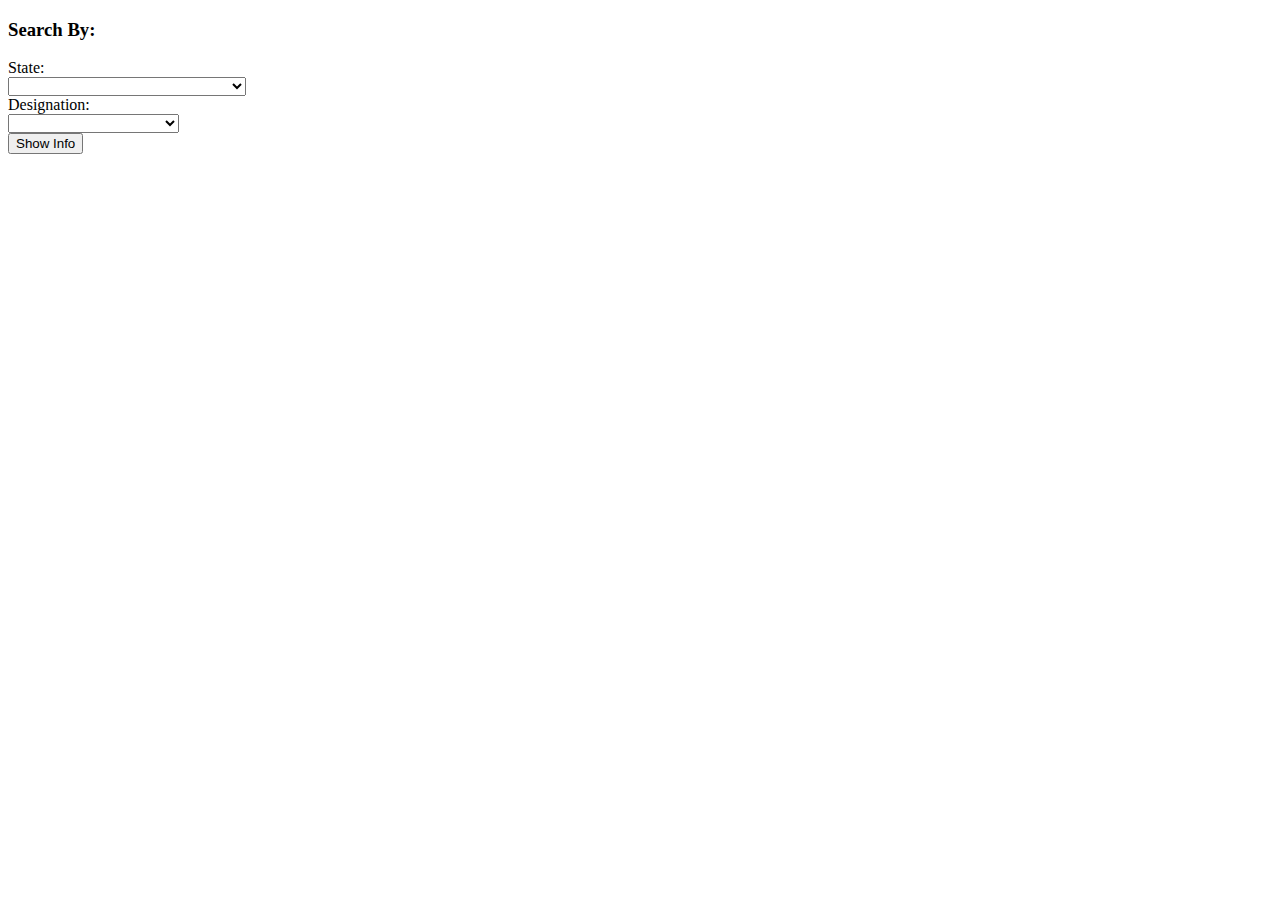
==== index.html @ 6b59732f "Completed filter by designation" ====
<!DOCTYPE html>
<html>
    <body>
        <h3>Search By:</h3>
        <form>
            State:
            <br>
            <select id="state">
                <option value=""></option>
                <option value="AL">Alabama</option>
                <option value="AK">Alaska</option>
                <option value="AZ">Arizona</option>
                <option value="AR">Arkansas</option>
                <option value="CA">California</option>
                <option value="CO">Colorado</option>
                <option value="CT">Connecticut</option>
                <option value="DE">Delaware</option>
                <option value="DC">District Of Columbia</option>
                <option value="FL">Florida</option>
                <option value="GA">Georgia</option>
                <option value="HI">Hawaii</option>
                <option value="ID">Idaho</option>
                <option value="IL">Illinois</option>
                <option value="IN">Indiana</option>
                <option value="IA">Iowa</option>
                <option value="KS">Kansas</option>
                <option value="KY">Kentucky</option>
                <option value="LA">Louisiana</option>
                <option value="ME">Maine</option>
                <option value="MD">Maryland</option>
                <option value="MA">Massachusetts</option>
                <option value="MI">Michigan</option>
                <option value="MN">Minnesota</option>
                <option value="MS">Mississippi</option>
                <option value="MO">Missouri</option>
                <option value="MT">Montana</option>
                <option value="NE">Nebraska</option>
                <option value="NV">Nevada</option>
                <option value="NH">New Hampshire</option>
                <option value="NJ">New Jersey</option>
                <option value="NM">New Mexico</option>
                <option value="NY">New York</option>
                <option value="NC">North Carolina</option>
                <option value="ND">North Dakota</option>
                <option value="OH">Ohio</option>
                <option value="OK">Oklahoma</option>
                <option value="OR">Oregon</option>
                <option value="PA">Pennsylvania</option>
                <option value="RI">Rhode Island</option>
                <option value="SC">South Carolina</option>
                <option value="SD">South Dakota</option>
                <option value="TN">Tennessee</option>
                <option value="TX">Texas</option>
                <option value="UT">Utah</option>
                <option value="VT">Vermont</option>
                <option value="VA">Virginia</option>
                <option value="WA">Washington</option>
                <option value="WV">West Virginia</option>
                <option value="WI">Wisconsin</option>
                <option value="WY">Wyoming</option>
                <option value="AS">American Samoa</option>
                <option value="GU">Guam</option>
                <option value="MP">Northern Mariana Islands</option>
                <option value="PR">Puerto Rico</option>
                <option value="UM">United States Minor Outlying Islands</option>
                <option value="VI">Virgin Islands</option>
            </select>
            <br>
            Designation:
            <br>
            <select id=desig>
                <option value=""></option>
                <option value="National Battlefield">National Battlefield</option>
                <option value="National Battlefield Park">National Battlefield Park</option>
                <option value="National Battlefield Site">National Battlefield Site</option>
                <option value="National Historical Park">National Historical Park</option>
                <option value="National Historic Site">National Historic Site</option>
                <option value="International Historic Site">International Historic Site</option>
                <option value="National Lakeshore">National Lakeshore</option>
                <option value="National Memorial">National Memorial</option>
                <option value="National Military Park">National Military Park</option>
                <option value="National Monument">National Monument</option>
                <option value="National Park">National Park</option>
                <option value="National Parkway">National Parkway</option>
                <option value="Preserve">National Preserve</option>
                <option value="National Reserve">National Reserve</option>
                <option value="National Recreation Area">National Recreation Area</option>
                <option value="River">National River</option>
                <option value="Trail">National Trail</option>
                <option value="National Seashore">National Seashore</option>
                <option value="other">Other</option>
            </select>
        </form>
        <button onclick="processFields()">Show Info</button>
        <div id="info">
            <p></p>
        </div>
        <button id="back" style="display:none" onclick="previousPage()">Previous</button>
        <div id="pgCounter">
            <p></p>
        </div>
        <button id="forward" style="display:none" onclick="nextPage()">Next</button>
    </body>
    <script src="main.js"></script>
</html>
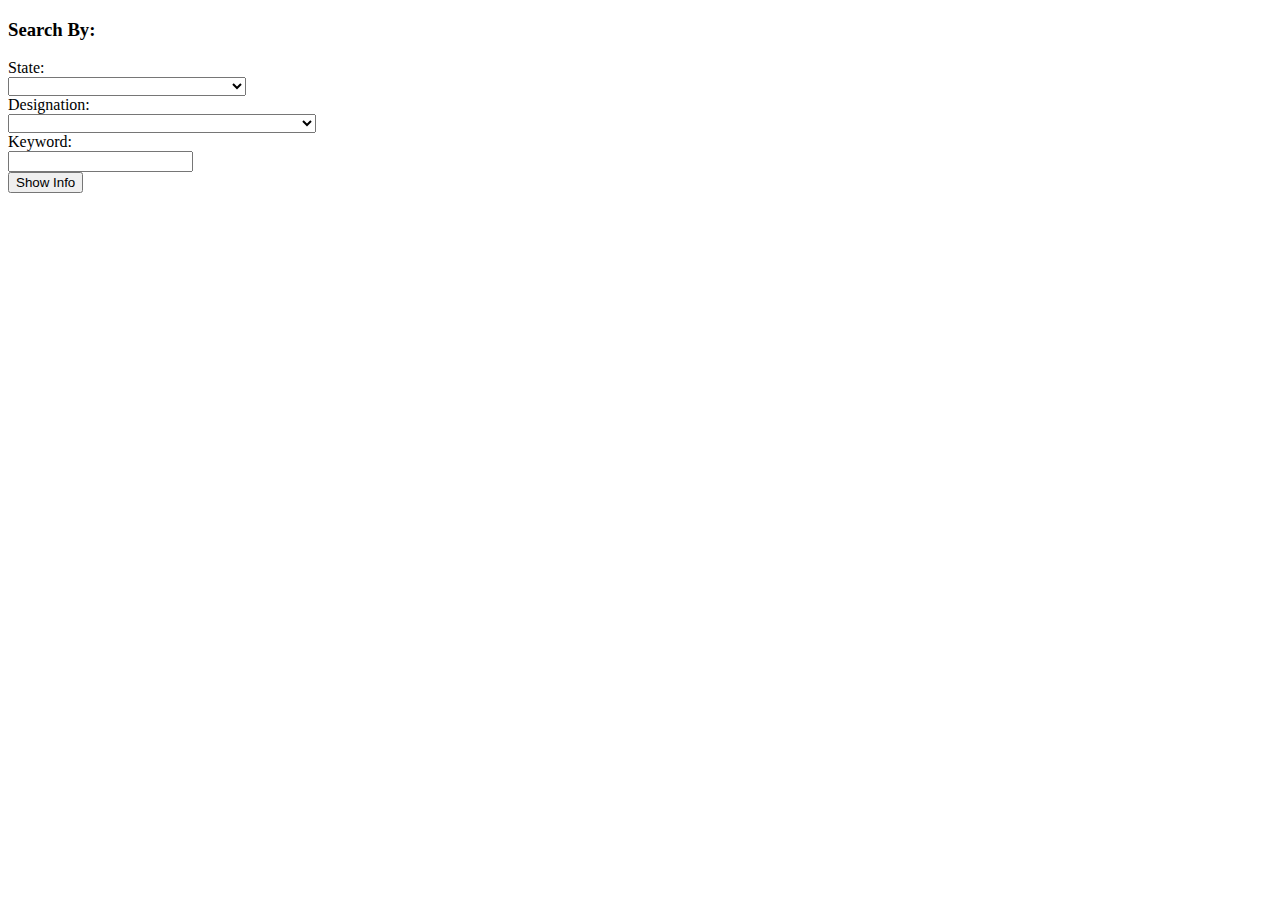
==== commit 3cae7046: "All searches working." ====
--- a/index.html
+++ b/index.html
@@ -1,12 +1,12 @@
 <!DOCTYPE html>
 <html>
-    <body>
+    <body> 
         <h3>Search By:</h3>
         <form>
             State:
             <br>
             <select id="state">
-                <option value=""></option>
+                <option value="all"></option>
                 <option value="AL">Alabama</option>
                 <option value="AK">Alaska</option>
                 <option value="AZ">Arizona</option>
@@ -69,27 +69,67 @@
             Designation:
             <br>
             <select id=desig>
-                <option value=""></option>
+                <option value="all"></option>
+                <option value="Affiliated Area">Affiliated Area</option>
+                <option value="Cultural Heritage Corridor">Cultural Heritage Corridor</option>
+                <option value="Ecological &amp; Historic Preserve">Ecological &amp; Historic Preserve</option>
+                <option value="Heritage Area">Heritage Area</option>
+                <option value="International Historic Site">International Historic Site</option>
+                <option value="International Park">International Park</option>
+                <option value="Memorial">Memorial</option>
+                <option value="Memorial Parkway">Memorial Parkway</option>
                 <option value="National Battlefield">National Battlefield</option>
                 <option value="National Battlefield Park">National Battlefield Park</option>
                 <option value="National Battlefield Site">National Battlefield Site</option>
+                <option value="National Geologic Trail">National Geologic Trail</option>
+                <option value="National Heritage Area">National Heritage Area</option>
+                <option value="National Heritage Corridor">National Heritage Corridor</option>
+                <option value="National Heritage Partnership">National Heritage Partnership</option>
+                <option value="National Historic Area">National Historic Area</option>
+                <option value="National Historic District">National Historic District</option>
+                <option value="National Historic Site">National Historic Site</option>
+                <option value="National Historic Trail">National Historic Trail</option>
                 <option value="National Historical Park">National Historical Park</option>
-                <option value="National Historic Site">National Historic Site</option>
-                <option value="International Historic Site">International Historic Site</option>
+                <option value="National Historical Park and Ecological Preserve">National Historical Park and Ecological Preserve</option>
+                <option value="National Historical Park and Preserve">National Historical Park and Preserve</option>
+                <option value="National Historical Reserve">National Historical Reserve</option>
                 <option value="National Lakeshore">National Lakeshore</option>
                 <option value="National Memorial">National Memorial</option>
                 <option value="National Military Park">National Military Park</option>
                 <option value="National Monument">National Monument</option>
+                <option value="National Monument &amp; Preserve">National Monument &amp; Preserve</option>
+                <option value="National Monument and Historic Shrine">National Monument and Historic Shrine</option>
+                <option value="National Monument of America">National Monument of America</option>
                 <option value="National Park">National Park</option>
-                <option value="National Parkway">National Parkway</option>
-                <option value="Preserve">National Preserve</option>
+                <option value="National Park &amp; Preserve">National Park &amp; Preserve</option>
+                <option value="National Parks">National Parks</option>
+                <option value="National Preserve">National Preserve</option>
+                <option value="National Recreation Area">National Recreation Area</option>
+                <option value="National Recreational River">National Recreational River</option>
                 <option value="National Reserve">National Reserve</option>
-                <option value="National Recreation Area">National Recreation Area</option>
-                <option value="River">National River</option>
-                <option value="Trail">National Trail</option>
+                <option value="National River">National River</option>
+                <option value="National River &amp; Recreation Area">National River &amp; Recreation Area</option>
+                <option value="National River and Recreation Area">National River and Recreation Area</option>
+                <option value="National Scenic River">National Scenic River</option>
+                <option value="National Scenic Riverway">National Scenic Riverway</option>
+                <option value="National Scenic Riverways">National Scenic Riverways</option>
+                <option value="National Scenic Trail">National Scenic Trail</option>
                 <option value="National Seashore">National Seashore</option>
-                <option value="other">Other</option>
+                <option value="National Wild and Scenic River">National Wild and Scenic River</option>
+                <option value="National and State Parks">National and State Parks</option>
+                <option value="Park">Park</option>
+                <option value="Parkway">Parkway</option>
+                <option value="Part of Colonial National Historical Park">Part of Colonial National Historical Park</option>
+                <option value="Part of Statue of Liberty National Monument">Part of Statue of Liberty National Monument</option>
+                <option value="Scenic &amp; Recreational River">Scenic &amp; Recreational River</option>
+                <option value="Wild &amp; Scenic River">Wild &amp; Scenic River</option>
+                <option value="Wild River">Wild River</option>
+                <option value="">Other</option>
             </select>
+            <br>
+            Keyword:
+            <br>
+            <input id="keyword">
         </form>
         <button onclick="processFields()">Show Info</button>
         <div id="info">
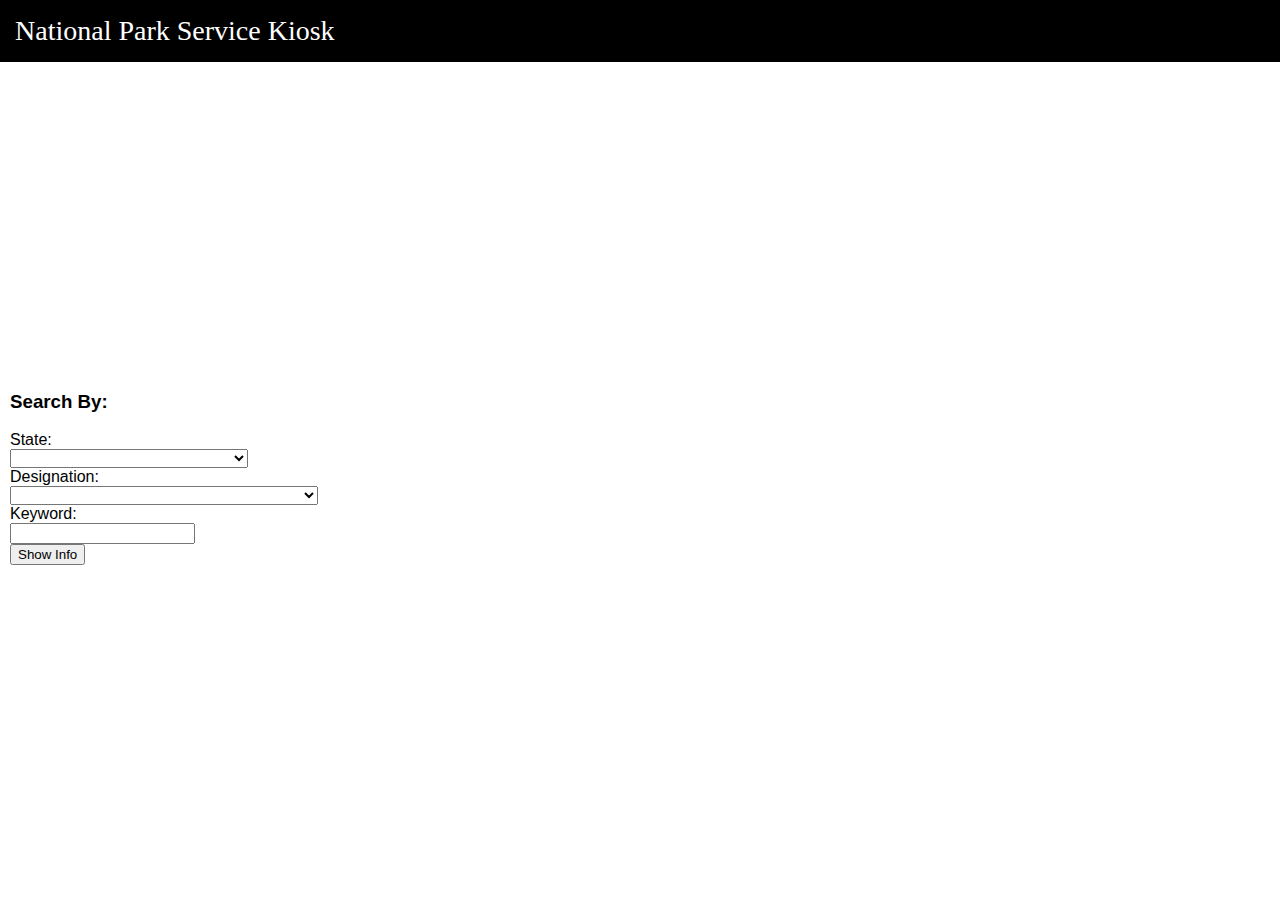
==== commit f84a789e: "park page works" ====
--- a/index.html
+++ b/index.html
@@ -1,145 +1,170 @@
 <!DOCTYPE html>
 <html>
-    <body> 
-        <h3>Search By:</h3>
-        <form>
-            State:
-            <br>
-            <select id="state">
-                <option value="all"></option>
-                <option value="AL">Alabama</option>
-                <option value="AK">Alaska</option>
-                <option value="AZ">Arizona</option>
-                <option value="AR">Arkansas</option>
-                <option value="CA">California</option>
-                <option value="CO">Colorado</option>
-                <option value="CT">Connecticut</option>
-                <option value="DE">Delaware</option>
-                <option value="DC">District Of Columbia</option>
-                <option value="FL">Florida</option>
-                <option value="GA">Georgia</option>
-                <option value="HI">Hawaii</option>
-                <option value="ID">Idaho</option>
-                <option value="IL">Illinois</option>
-                <option value="IN">Indiana</option>
-                <option value="IA">Iowa</option>
-                <option value="KS">Kansas</option>
-                <option value="KY">Kentucky</option>
-                <option value="LA">Louisiana</option>
-                <option value="ME">Maine</option>
-                <option value="MD">Maryland</option>
-                <option value="MA">Massachusetts</option>
-                <option value="MI">Michigan</option>
-                <option value="MN">Minnesota</option>
-                <option value="MS">Mississippi</option>
-                <option value="MO">Missouri</option>
-                <option value="MT">Montana</option>
-                <option value="NE">Nebraska</option>
-                <option value="NV">Nevada</option>
-                <option value="NH">New Hampshire</option>
-                <option value="NJ">New Jersey</option>
-                <option value="NM">New Mexico</option>
-                <option value="NY">New York</option>
-                <option value="NC">North Carolina</option>
-                <option value="ND">North Dakota</option>
-                <option value="OH">Ohio</option>
-                <option value="OK">Oklahoma</option>
-                <option value="OR">Oregon</option>
-                <option value="PA">Pennsylvania</option>
-                <option value="RI">Rhode Island</option>
-                <option value="SC">South Carolina</option>
-                <option value="SD">South Dakota</option>
-                <option value="TN">Tennessee</option>
-                <option value="TX">Texas</option>
-                <option value="UT">Utah</option>
-                <option value="VT">Vermont</option>
-                <option value="VA">Virginia</option>
-                <option value="WA">Washington</option>
-                <option value="WV">West Virginia</option>
-                <option value="WI">Wisconsin</option>
-                <option value="WY">Wyoming</option>
-                <option value="AS">American Samoa</option>
-                <option value="GU">Guam</option>
-                <option value="MP">Northern Mariana Islands</option>
-                <option value="PR">Puerto Rico</option>
-                <option value="UM">United States Minor Outlying Islands</option>
-                <option value="VI">Virgin Islands</option>
-            </select>
-            <br>
-            Designation:
-            <br>
-            <select id=desig>
-                <option value="all"></option>
-                <option value="Affiliated Area">Affiliated Area</option>
-                <option value="Cultural Heritage Corridor">Cultural Heritage Corridor</option>
-                <option value="Ecological &amp; Historic Preserve">Ecological &amp; Historic Preserve</option>
-                <option value="Heritage Area">Heritage Area</option>
-                <option value="International Historic Site">International Historic Site</option>
-                <option value="International Park">International Park</option>
-                <option value="Memorial">Memorial</option>
-                <option value="Memorial Parkway">Memorial Parkway</option>
-                <option value="National Battlefield">National Battlefield</option>
-                <option value="National Battlefield Park">National Battlefield Park</option>
-                <option value="National Battlefield Site">National Battlefield Site</option>
-                <option value="National Geologic Trail">National Geologic Trail</option>
-                <option value="National Heritage Area">National Heritage Area</option>
-                <option value="National Heritage Corridor">National Heritage Corridor</option>
-                <option value="National Heritage Partnership">National Heritage Partnership</option>
-                <option value="National Historic Area">National Historic Area</option>
-                <option value="National Historic District">National Historic District</option>
-                <option value="National Historic Site">National Historic Site</option>
-                <option value="National Historic Trail">National Historic Trail</option>
-                <option value="National Historical Park">National Historical Park</option>
-                <option value="National Historical Park and Ecological Preserve">National Historical Park and Ecological Preserve</option>
-                <option value="National Historical Park and Preserve">National Historical Park and Preserve</option>
-                <option value="National Historical Reserve">National Historical Reserve</option>
-                <option value="National Lakeshore">National Lakeshore</option>
-                <option value="National Memorial">National Memorial</option>
-                <option value="National Military Park">National Military Park</option>
-                <option value="National Monument">National Monument</option>
-                <option value="National Monument &amp; Preserve">National Monument &amp; Preserve</option>
-                <option value="National Monument and Historic Shrine">National Monument and Historic Shrine</option>
-                <option value="National Monument of America">National Monument of America</option>
-                <option value="National Park">National Park</option>
-                <option value="National Park &amp; Preserve">National Park &amp; Preserve</option>
-                <option value="National Parks">National Parks</option>
-                <option value="National Preserve">National Preserve</option>
-                <option value="National Recreation Area">National Recreation Area</option>
-                <option value="National Recreational River">National Recreational River</option>
-                <option value="National Reserve">National Reserve</option>
-                <option value="National River">National River</option>
-                <option value="National River &amp; Recreation Area">National River &amp; Recreation Area</option>
-                <option value="National River and Recreation Area">National River and Recreation Area</option>
-                <option value="National Scenic River">National Scenic River</option>
-                <option value="National Scenic Riverway">National Scenic Riverway</option>
-                <option value="National Scenic Riverways">National Scenic Riverways</option>
-                <option value="National Scenic Trail">National Scenic Trail</option>
-                <option value="National Seashore">National Seashore</option>
-                <option value="National Wild and Scenic River">National Wild and Scenic River</option>
-                <option value="National and State Parks">National and State Parks</option>
-                <option value="Park">Park</option>
-                <option value="Parkway">Parkway</option>
-                <option value="Part of Colonial National Historical Park">Part of Colonial National Historical Park</option>
-                <option value="Part of Statue of Liberty National Monument">Part of Statue of Liberty National Monument</option>
-                <option value="Scenic &amp; Recreational River">Scenic &amp; Recreational River</option>
-                <option value="Wild &amp; Scenic River">Wild &amp; Scenic River</option>
-                <option value="Wild River">Wild River</option>
-                <option value="">Other</option>
-            </select>
-            <br>
-            Keyword:
-            <br>
-            <input id="keyword">
-        </form>
-        <button onclick="processFields()">Show Info</button>
+    <head>
+        <title>NPS Kiosk</title>
+        <link rel="stylesheet" type="text/css" href="stylesheet.css">
+        <link href="https://fonts.googleapis.com/css?family=Kanit&display=swap" rel="stylesheet">
+        <script src="main.js"></script>
+        <!--This is a model div to be copied-->
+        <div class="park_node" id="model_node" style="display:none" value="" onclick="getPark(this)">
+            <div class="park_name">
+                <h3></h3>
+            </div>
+            <div class="park_states">
+                <h6></h6>
+            </div>
+            <div class="park_desc">
+                <p></p>
+            </div>
+            <div name="park_code" style="display:none"></div>
+        </div>
+    </head>
+    <div class="header"><a href="index.html" class="header-text">National Park Service Kiosk</a></div>
+    <body>
+        <div class="bannerImage"></div>
+        <div id="search" class="element">
+            <h3>Search By:</h3>
+            <form>
+                State:
+                <br>
+                <select id="state">
+                    <option value="all"></option>
+                    <option value="AL">Alabama</option>
+                    <option value="AK">Alaska</option>
+                    <option value="AZ">Arizona</option>
+                    <option value="AR">Arkansas</option>
+                    <option value="CA">California</option>
+                    <option value="CO">Colorado</option>
+                    <option value="CT">Connecticut</option>
+                    <option value="DE">Delaware</option>
+                    <option value="DC">District Of Columbia</option>
+                    <option value="FL">Florida</option>
+                    <option value="GA">Georgia</option>
+                    <option value="HI">Hawaii</option>
+                    <option value="ID">Idaho</option>
+                    <option value="IL">Illinois</option>
+                    <option value="IN">Indiana</option>
+                    <option value="IA">Iowa</option>
+                    <option value="KS">Kansas</option>
+                    <option value="KY">Kentucky</option>
+                    <option value="LA">Louisiana</option>
+                    <option value="ME">Maine</option>
+                    <option value="MD">Maryland</option>
+                    <option value="MA">Massachusetts</option>
+                    <option value="MI">Michigan</option>
+                    <option value="MN">Minnesota</option>
+                    <option value="MS">Mississippi</option>
+                    <option value="MO">Missouri</option>
+                    <option value="MT">Montana</option>
+                    <option value="NE">Nebraska</option>
+                    <option value="NV">Nevada</option>
+                    <option value="NH">New Hampshire</option>
+                    <option value="NJ">New Jersey</option>
+                    <option value="NM">New Mexico</option>
+                    <option value="NY">New York</option>
+                    <option value="NC">North Carolina</option>
+                    <option value="ND">North Dakota</option>
+                    <option value="OH">Ohio</option>
+                    <option value="OK">Oklahoma</option>
+                    <option value="OR">Oregon</option>
+                    <option value="PA">Pennsylvania</option>
+                    <option value="RI">Rhode Island</option>
+                    <option value="SC">South Carolina</option>
+                    <option value="SD">South Dakota</option>
+                    <option value="TN">Tennessee</option>
+                    <option value="TX">Texas</option>
+                    <option value="UT">Utah</option>
+                    <option value="VT">Vermont</option>
+                    <option value="VA">Virginia</option>
+                    <option value="WA">Washington</option>
+                    <option value="WV">West Virginia</option>
+                    <option value="WI">Wisconsin</option>
+                    <option value="WY">Wyoming</option>
+                    <option value="AS">American Samoa</option>
+                    <option value="GU">Guam</option>
+                    <option value="MP">Northern Mariana Islands</option>
+                    <option value="PR">Puerto Rico</option>
+                    <option value="UM">United States Minor Outlying Islands</option>
+                    <option value="VI">Virgin Islands</option>
+                </select>
+                <br>
+                Designation:
+                <br>
+                <select id=desig>
+                    <option value="all"></option>
+                    <option value="Affiliated Area">Affiliated Area</option>
+                    <option value="Cultural Heritage Corridor">Cultural Heritage Corridor</option>
+                    <option value="Ecological &amp; Historic Preserve">Ecological &amp; Historic Preserve</option>
+                    <option value="Heritage Area">Heritage Area</option>
+                    <option value="International Historic Site">International Historic Site</option>
+                    <option value="International Park">International Park</option>
+                    <option value="Memorial">Memorial</option>
+                    <option value="Memorial Parkway">Memorial Parkway</option>
+                    <option value="National Battlefield">National Battlefield</option>
+                    <option value="National Battlefield Park">National Battlefield Park</option>
+                    <option value="National Battlefield Site">National Battlefield Site</option>
+                    <option value="National Geologic Trail">National Geologic Trail</option>
+                    <option value="National Heritage Area">National Heritage Area</option>
+                    <option value="National Heritage Corridor">National Heritage Corridor</option>
+                    <option value="National Heritage Partnership">National Heritage Partnership</option>
+                    <option value="National Historic Area">National Historic Area</option>
+                    <option value="National Historic District">National Historic District</option>
+                    <option value="National Historic Site">National Historic Site</option>
+                    <option value="National Historic Trail">National Historic Trail</option>
+                    <option value="National Historical Park">National Historical Park</option>
+                    <option value="National Historical Park and Ecological Preserve">National Historical Park and Ecological Preserve</option>
+                    <option value="National Historical Park and Preserve">National Historical Park and Preserve</option>
+                    <option value="National Historical Reserve">National Historical Reserve</option>
+                    <option value="National Lakeshore">National Lakeshore</option>
+                    <option value="National Memorial">National Memorial</option>
+                    <option value="National Military Park">National Military Park</option>
+                    <option value="National Monument">National Monument</option>
+                    <option value="National Monument &amp; Preserve">National Monument &amp; Preserve</option>
+                    <option value="National Monument and Historic Shrine">National Monument and Historic Shrine</option>
+                    <option value="National Monument of America">National Monument of America</option>
+                    <option value="National Park">National Park</option>
+                    <option value="National Park &amp; Preserve">National Park &amp; Preserve</option>
+                    <option value="National Parks">National Parks</option>
+                    <option value="National Preserve">National Preserve</option>
+                    <option value="National Recreation Area">National Recreation Area</option>
+                    <option value="National Recreational River">National Recreational River</option>
+                    <option value="National Reserve">National Reserve</option>
+                    <option value="National River">National River</option>
+                    <option value="National River &amp; Recreation Area">National River &amp; Recreation Area</option>
+                    <option value="National River and Recreation Area">National River and Recreation Area</option>
+                    <option value="National Scenic River">National Scenic River</option>
+                    <option value="National Scenic Riverway">National Scenic Riverway</option>
+                    <option value="National Scenic Riverways">National Scenic Riverways</option>
+                    <option value="National Scenic Trail">National Scenic Trail</option>
+                    <option value="National Seashore">National Seashore</option>
+                    <option value="National Wild and Scenic River">National Wild and Scenic River</option>
+                    <option value="National and State Parks">National and State Parks</option>
+                    <option value="Park">Park</option>
+                    <option value="Parkway">Parkway</option>
+                    <option value="Part of Colonial National Historical Park">Part of Colonial National Historical Park</option>
+                    <option value="Part of Statue of Liberty National Monument">Part of Statue of Liberty National Monument</option>
+                    <option value="Scenic &amp; Recreational River">Scenic &amp; Recreational River</option>
+                    <option value="Wild &amp; Scenic River">Wild &amp; Scenic River</option>
+                    <option value="Wild River">Wild River</option>
+                    <option value="">Other</option>
+                </select>
+                <br>
+                Keyword:
+                <br>
+                <input id="keyword">
+            </form>
+            <button onclick="processFields()">Show Info</button>
+        </div>
         <div id="info">
-            <p></p>
+            <div class="park_list">
+                
+            </div>
         </div>
         <button id="back" style="display:none" onclick="previousPage()">Previous</button>
         <div id="pgCounter">
             <p></p>
         </div>
         <button id="forward" style="display:none" onclick="nextPage()">Next</button>
+        </div>
     </body>
-    <script src="main.js"></script>
 </html>--- a/stylesheet.css
+++ b/stylesheet.css
@@ -0,0 +1,177 @@
+  .bannerImage {
+  background-image: url("yosemite.jpg");
+  min-height: 300px;
+  background-attachment: fixed;
+  background-position: center;
+  background-repeat: no-repeat;
+  background-size: cover;
+  width: 100%;
+  margin: 0%;
+}
+
+body {
+    margin: 0%;
+    font-family: 'Segoe UI', sans-serif;
+}
+
+p {
+    margin: 0%;
+    margin-bottom: 15px;
+}
+
+h2 {
+    padding: 15px;
+    font-family: 'Trebuchet MS';
+}
+
+h6 {
+    margin: 0%;
+    font-family: 'Trebuchet MS';
+    font-size: 18px;
+}
+
+.element {
+    padding: 10px;
+    background-color: white;
+}
+
+.header {
+    background-color: black;
+    padding: 15px;
+}
+
+.header-text {
+    font-family: 'Trebuchet MS';
+    font-size: 28px;
+    color:white;
+}
+
+a {
+    text-decoration: none;
+}
+
+a:hover {
+    color: none;
+}
+
+.park_list {
+    padding: 10px;
+
+}
+
+.park_node {
+    padding: 2px;
+    border-bottom-style: solid;
+     
+}
+
+.park_name {
+
+}
+
+.park_states {
+
+}
+
+.park_desc {
+
+}
+
+/* Position the image container (needed to position the left and right arrows) */
+#row1 {
+    display: flex;
+    flex-direction: row;
+    padding-right: 15px;
+    padding-left: 15px;
+}
+#parkIntro {
+    display: flex;
+    flex-direction: column;
+    padding-right: 5px;
+}
+
+#parkImages {
+    display: flex;
+    flex-direction: column;
+    position: relative;
+    max-width: 50%;
+    padding-left: 5px;
+}
+
+img {
+    max-width: 100%;
+    height: auto;
+  }
+
+/* Add a pointer when hovering over the thumbnail images */
+.cursor {
+cursor: pointer;
+}
+
+/* Next & previous buttons */
+.prev,
+.next {
+cursor: pointer;
+position: absolute;
+top: 40%;
+width: auto;
+padding: 16px;
+margin-top: -50px;
+color: white;
+font-weight: bold;
+font-size: 20px;
+border-radius: 0 3px 3px 0;
+user-select: none;
+-webkit-user-select: none;
+}
+
+/* Position the "next button" to the right */
+.next {
+right: 0;
+border-radius: 3px 0 0 3px;
+}
+
+/* On hover, add a black background color with a little bit see-through */
+.prev:hover,
+.next:hover {
+background-color: rgba(0, 0, 0, 0.8);
+}
+
+/* Number text (1/3 etc) */
+.numbertext {
+color: #f2f2f2;
+font-size: 12px;
+padding: 8px 12px;
+position: absolute;
+top: 0;
+}
+
+/* Container for image text */
+.caption-container {
+text-align: center;
+background-color: #222;
+padding: 2px 16px;
+color: white;
+}
+
+.row:after {
+content: "";
+display: table;
+clear: both;
+}
+
+/* Six columns side by side */
+.column {
+float: left;
+width: 16.66%;
+}
+
+/* Add a transparency effect for thumnbail images */
+.demo {
+opacity: 0.6;
+}
+
+.active,
+.demo:hover {
+opacity: 1;
+}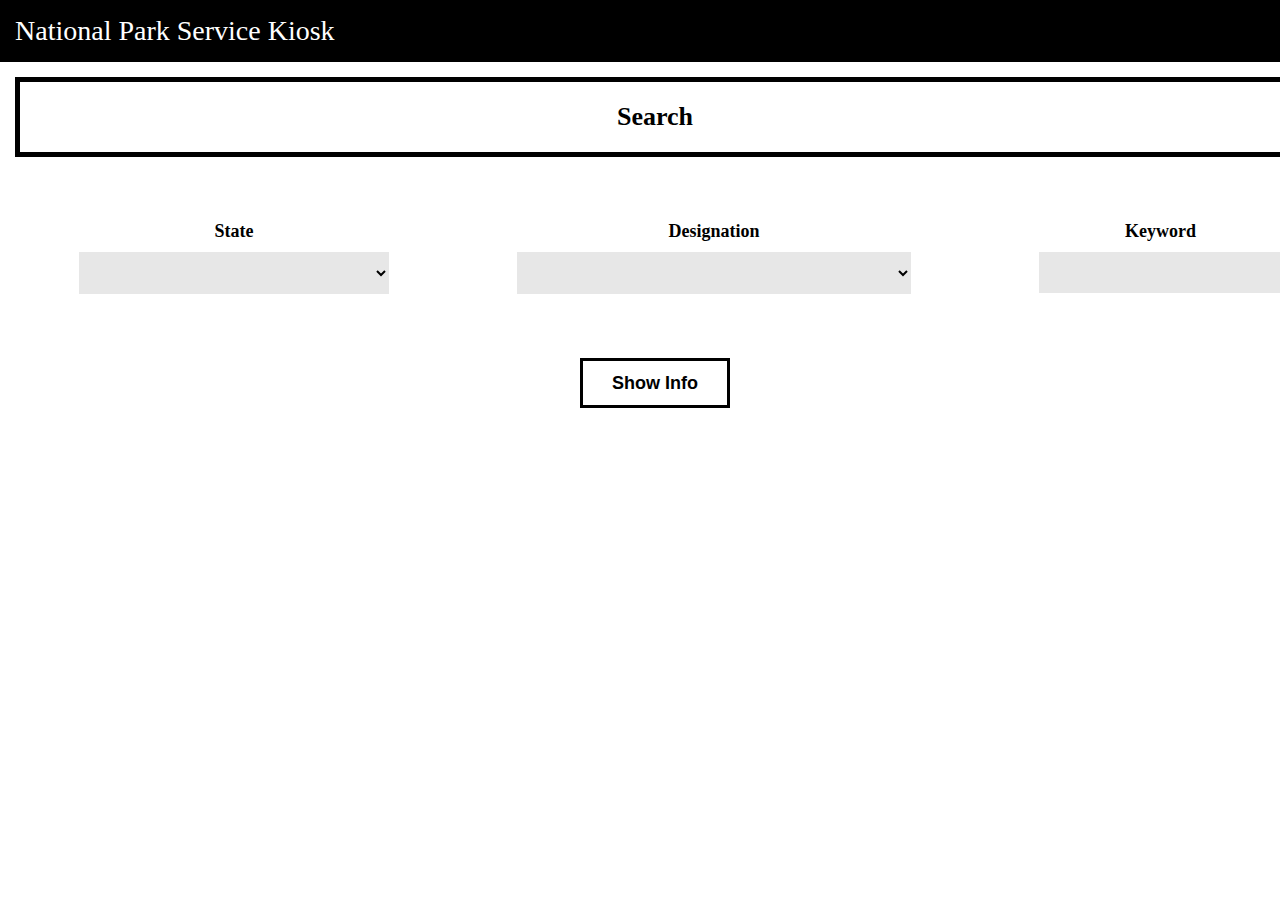
==== commit a86fa426: "made main page prettier" ====
--- a/index.html
+++ b/index.html
@@ -1,12 +1,12 @@
 <!DOCTYPE html>
-<html>
+<html style="overflow-y: scroll">
     <head>
         <title>NPS Kiosk</title>
         <link rel="stylesheet" type="text/css" href="stylesheet.css">
         <link href="https://fonts.googleapis.com/css?family=Kanit&display=swap" rel="stylesheet">
         <script src="main.js"></script>
         <!--This is a model div to be copied-->
-        <div class="park_node" id="model_node" style="display:none" value="" onclick="getPark(this)">
+        <div id="model_node" style="display:none" value="" onclick="getPark(this)">
             <div class="park_name">
                 <h3></h3>
             </div>
@@ -20,13 +20,12 @@
         </div>
     </head>
     <div class="header"><a href="index.html" class="header-text">National Park Service Kiosk</a></div>
-    <body>
-        <div class="bannerImage"></div>
-        <div id="search" class="element">
-            <h3>Search By:</h3>
-            <form>
-                State:
-                <br>
+    
+    <div class="bannerImage">
+        <h3 class="search-header">Search</h3>
+        <div id="search" class="search-row">
+            <div class="search-col">
+                <h6 style="padding-bottom: 10px">State</h6>
                 <select id="state">
                     <option value="all"></option>
                     <option value="AL">Alabama</option>
@@ -87,9 +86,9 @@
                     <option value="UM">United States Minor Outlying Islands</option>
                     <option value="VI">Virgin Islands</option>
                 </select>
-                <br>
-                Designation:
-                <br>
+            </div>
+            <div class="search-col">
+                <h6 style="padding-bottom: 10px">Designation</h6>
                 <select id=desig>
                     <option value="all"></option>
                     <option value="Affiliated Area">Affiliated Area</option>
@@ -148,15 +147,19 @@
                     <option value="Wild River">Wild River</option>
                     <option value="">Other</option>
                 </select>
-                <br>
-                Keyword:
-                <br>
+            </div>
+            <div class="search-col">
+                <h6 style="padding-bottom: 10px">Keyword</h6>
                 <input id="keyword">
-            </form>
-            <button onclick="processFields()">Show Info</button>
+            </div>
         </div>
+        <button class="search-button" onclick="processFields()">Show Info</button>
+    </div>
+    <body>
+        
+        <div class="lds-dual-ring" id="parkspinner" style="display: none"></div>
         <div id="info">
-            <div class="park_list">
+            <div id="park_list">
                 
             </div>
         </div>
--- a/stylesheet.css
+++ b/stylesheet.css
@@ -1,12 +1,13 @@
   .bannerImage {
   background-image: url("yosemite.jpg");
-  min-height: 300px;
+  min-height: 100px;
   background-attachment: fixed;
   background-position: center;
   background-repeat: no-repeat;
   background-size: cover;
   width: 100%;
   margin: 0%;
+  border: 15px, solid, transparent;
 }
 
 body {
@@ -19,8 +20,8 @@
     margin-bottom: 15px;
 }
 
-h2 {
-    padding: 15px;
+#title h2 {
+    padding-left: 15px;
     font-family: 'Trebuchet MS';
 }
 
@@ -30,9 +31,44 @@
     font-size: 18px;
 }
 
-.element {
-    padding: 10px;
+h4 {
+    margin: 0%;
+    font-family: 'Trebuchet MS';
+    font-size: 22px;
+    padding-top: 10px;
+    padding-bottom: 10px;
+}
+
+.article-info button, .news-info button, .people-info button, .places-info button, .lesson-info button {
+    font-family: 'Arial';
+    font-weight: bold;
     background-color: white;
+    border-color: black;
+    border: 3px;
+    border-style: solid;
+    color: black;
+    text-align: center;
+    font-size: 18px;
+    display: inline-block;
+    text-decoration: none;
+    height: 50px;
+    width: 150px;
+    transition: 0.5s;
+}
+.article-info button:hover, .news-info button:hover, .people-info button:hover, .places-info button:hover, .lesson-info button:hover {
+    background-color: black;
+    color: white;
+    border-color: black;
+    transition: 0.5s;
+    cursor: pointer;
+}
+
+button:focus {
+    outline:0;
+}
+
+.article-info button:active {
+    border-style: inset;
 }
 
 .header {
@@ -50,19 +86,30 @@
     text-decoration: none;
 }
 
+.search-header {
+    font-family: "Trebuchet MS";
+    font-size: 26px;
+    margin: 0px;
+    text-align: center;
+    padding: 20px;
+    border: 5px;
+    border-color: black;
+    border-style: solid;
+}
+
 a:hover {
     color: none;
 }
 
-.park_list {
+#park_list {
     padding: 10px;
-
+    
 }
 
 .park_node {
     padding: 2px;
     border-bottom-style: solid;
-     
+    animation: fadeEffect 1s;
 }
 
 .park_name {
@@ -78,7 +125,7 @@
 }
 
 /* Position the image container (needed to position the left and right arrows) */
-#row1 {
+.row {
     display: flex;
     flex-direction: row;
     padding-right: 15px;
@@ -88,6 +135,8 @@
     display: flex;
     flex-direction: column;
     padding-right: 5px;
+    animation: fadeEffect 1s;
+
 }
 
 #parkImages {
@@ -96,82 +145,211 @@
     position: relative;
     max-width: 50%;
     padding-left: 5px;
+    animation: fadeEffect 1s;
+
+}
+/* Search Styling */
+.search-row {
+    display: flex;
+    flex-direction: row;
+}
+
+.search-col {
+    display: flex;
+    flex-direction: column;
+    width: 33.33%;
+    padding: 5%;
+    text-align: center;
+}
+
+select, input {
+    position: relative;
+    padding: 10px;
+    font-family: 'Segoe UI';
+    font-size: 18px;
+    background-color: rgb(231, 231, 231);
+    border: none;
+}
+
+select:focus, input:focus {
+    outline: 0;
+}
+
+.search-button {
+    font-family: 'Arial';
+    font-weight: bold;
+    background: rgba(255, 255, 255, 0.5);
+    border-color: black;
+    border: 3px;
+    border-style: solid;
+    color: black;
+    text-align: center;
+    font-size: 18px;
+    display: block;
+    text-decoration: none;
+    height: 50px;
+    width: 150px;
+    transition: 0.5s;
+    margin-left: auto;
+    margin-right: auto;
+}
+
+.search-button:hover {
+    background: rgba(0, 0, 0, 0.5);
+    color: white;
+    border-color: white;
+    transition: 0.5s;
+    cursor: pointer;
+}
+/* Park Content Styling */
+.article-row, .event-row, .news-row, .people-row, .places-row, .lesson-row {
+    display: flex;
+    flex-direction: row;
+    border-top: 3px;
+    border-bottom: 0px;
+    border-left: 0px;
+    border-right: 0px;
+    border-color: grey;
+    border-style: solid;
+    padding-top: 15px;
+    padding-bottom: 15px;
+}
+
+.article-info, .event-info, .news-info, .people-info, .places-info, .lesson-info {
+    display: flex;
+    flex-direction: column;
+    margin-top: auto;
+    margin-bottom: auto;
+    margin-right: 30px;
+    width: 50%;
+}
+
+.article-image, .event-image, .news-image, .people-image, .places-image, .lesson-standards {
+    display: flex;
+    flex-direction: column;
+    max-width: 50%;
+    float: right;
+}
+
+.article-image img, .event-image img, .news-image img, .people-image img, .places-image img {
+    width:  auto;
+    max-height: 300px;
+    margin: 0%;
+}
+
+.visitorCenter {
+    border-top: 3px;
+    border-bottom: 0px;
+    border-left: 0px;
+    border-right: 0px;
+    border-color: grey;
+    border-style: solid;
+    padding-top: 15px;
+    padding-bottom: 15px;
+}
+
+.campground {
+    border-top: 3px;
+    border-bottom: 0px;
+    border-left: 0px;
+    border-right: 0px;
+    border-color: grey;
+    border-style: solid;
+    padding-top: 15px;
+    padding-bottom: 15px;
+}
+
+.alert {
+    border-top: 3px;
+    border-bottom: 0px;
+    border-left: 0px;
+    border-right: 0px;
+    border-color: grey;
+    border-style: solid;
+    padding-top: 15px;
+    padding-bottom: 15px;
 }
 
 img {
     max-width: 100%;
     height: auto;
-  }
-
-/* Add a pointer when hovering over the thumbnail images */
-.cursor {
-cursor: pointer;
-}
-
-/* Next & previous buttons */
-.prev,
-.next {
-cursor: pointer;
-position: absolute;
-top: 40%;
-width: auto;
-padding: 16px;
-margin-top: -50px;
-color: white;
-font-weight: bold;
-font-size: 20px;
-border-radius: 0 3px 3px 0;
-user-select: none;
--webkit-user-select: none;
-}
-
-/* Position the "next button" to the right */
-.next {
-right: 0;
-border-radius: 3px 0 0 3px;
-}
-
-/* On hover, add a black background color with a little bit see-through */
-.prev:hover,
-.next:hover {
-background-color: rgba(0, 0, 0, 0.8);
-}
-
-/* Number text (1/3 etc) */
-.numbertext {
-color: #f2f2f2;
-font-size: 12px;
-padding: 8px 12px;
-position: absolute;
-top: 0;
-}
-
-/* Container for image text */
-.caption-container {
-text-align: center;
-background-color: #222;
-padding: 2px 16px;
-color: white;
-}
-
-.row:after {
-content: "";
-display: table;
-clear: both;
-}
-
-/* Six columns side by side */
-.column {
-float: left;
-width: 16.66%;
-}
-
-/* Add a transparency effect for thumnbail images */
-.demo {
-opacity: 0.6;
-}
-
-.active,
-.demo:hover {
-opacity: 1;
-}+    margin-bottom: 15px;
+  }
+
+  /* Style the tab */
+.tab {
+    overflow: hidden;
+    background-color: gray;
+    border: 5px;
+    border-style: dashed;
+    border-color: gray;
+}
+
+/* Style the buttons that are used to open the tab content */
+.tab button {
+    background-color: inherit;
+    color: white;
+    font-size: 22px;
+    font-family: 'Trebuchet MS';
+    border: none;
+    outline: none;
+    cursor: pointer;
+    padding: 14px 16px;
+    transition: 0.3s;
+}
+
+/* Change background color of buttons on hover */
+.tab button:hover {
+    background-color: white;
+    color: grey;
+}
+
+/* Create an active/current tablink class */
+.tab button.active {
+    background-color: white;
+    color: grey;
+}
+
+/* Style the tab content */
+.tabcontent {
+    display: none;
+    padding: 6px 12px;
+    border-top: none;
+    animation: fadeEffect 1s; /* Fading effect takes 1 second */
+
+}
+  /* Go from zero to full opacity */
+  @keyframes fadeEffect {
+    from {opacity: 0;}
+    to {opacity: 1;}
+  }
+
+  .lds-dual-ring {
+    display: block;
+    width: 75px;
+    height: 75px;
+    margin-top: 25px;
+    margin-bottom: 25px;
+    margin-right: auto;
+    margin-left: auto;
+  }
+  .lds-dual-ring:after {
+    content: " ";
+    display: block;
+    width: 75px;
+    height: 75px;
+    margin: auto;
+    border-radius: 50%;
+    border: 5px solid #fff;
+    border-color: black transparent black transparent;
+    animation: lds-dual-ring 1.2s linear infinite;
+  }
+  @keyframes lds-dual-ring {
+    0% {
+      transform: rotate(0deg);
+    }
+    100% {
+      transform: rotate(360deg);
+    }
+  }
+  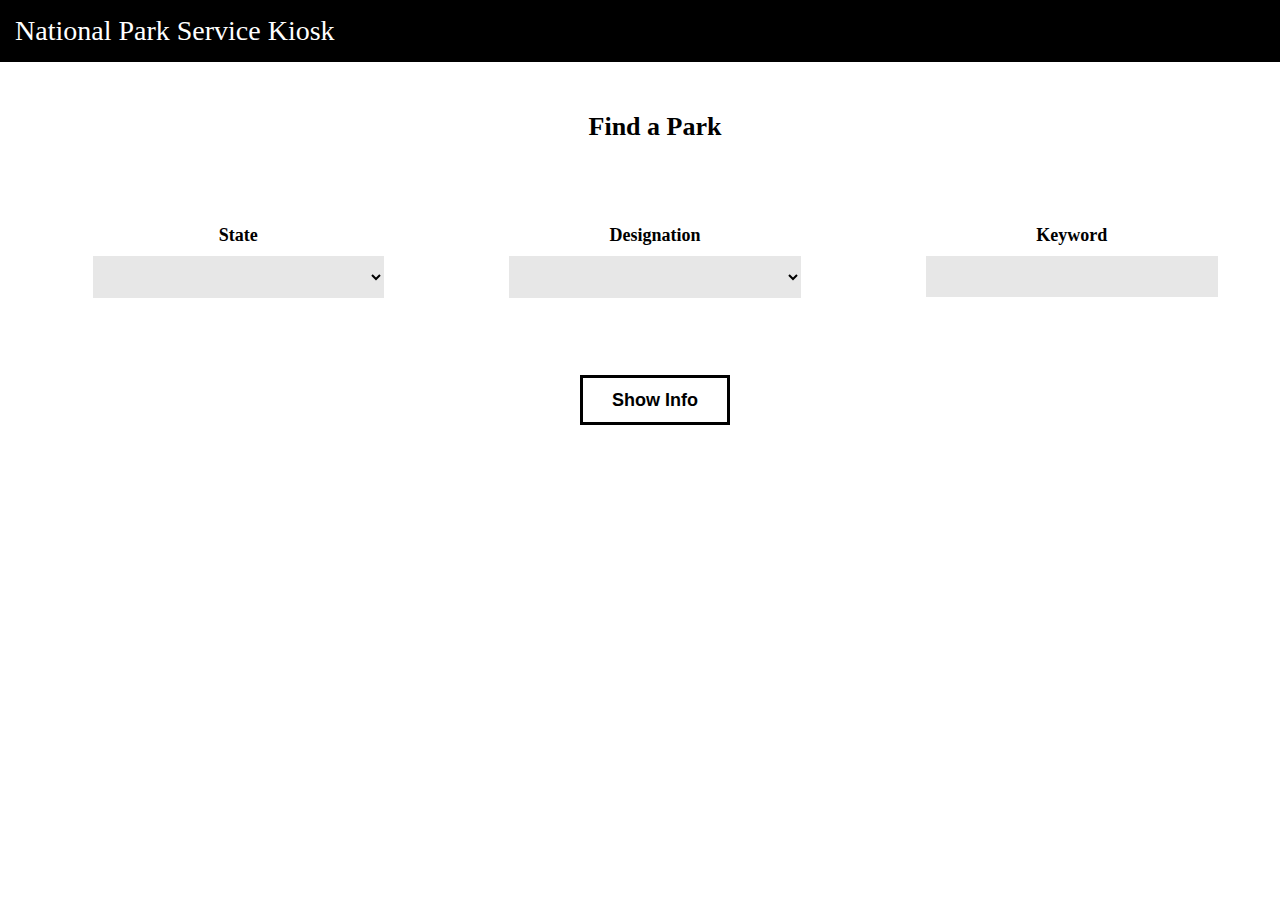
==== commit ea399dc7: "finished" ====
--- a/index.html
+++ b/index.html
@@ -22,138 +22,140 @@
     <div class="header"><a href="index.html" class="header-text">National Park Service Kiosk</a></div>
     
     <div class="bannerImage">
-        <h3 class="search-header">Search</h3>
-        <div id="search" class="search-row">
-            <div class="search-col">
-                <h6 style="padding-bottom: 10px">State</h6>
-                <select id="state">
-                    <option value="all"></option>
-                    <option value="AL">Alabama</option>
-                    <option value="AK">Alaska</option>
-                    <option value="AZ">Arizona</option>
-                    <option value="AR">Arkansas</option>
-                    <option value="CA">California</option>
-                    <option value="CO">Colorado</option>
-                    <option value="CT">Connecticut</option>
-                    <option value="DE">Delaware</option>
-                    <option value="DC">District Of Columbia</option>
-                    <option value="FL">Florida</option>
-                    <option value="GA">Georgia</option>
-                    <option value="HI">Hawaii</option>
-                    <option value="ID">Idaho</option>
-                    <option value="IL">Illinois</option>
-                    <option value="IN">Indiana</option>
-                    <option value="IA">Iowa</option>
-                    <option value="KS">Kansas</option>
-                    <option value="KY">Kentucky</option>
-                    <option value="LA">Louisiana</option>
-                    <option value="ME">Maine</option>
-                    <option value="MD">Maryland</option>
-                    <option value="MA">Massachusetts</option>
-                    <option value="MI">Michigan</option>
-                    <option value="MN">Minnesota</option>
-                    <option value="MS">Mississippi</option>
-                    <option value="MO">Missouri</option>
-                    <option value="MT">Montana</option>
-                    <option value="NE">Nebraska</option>
-                    <option value="NV">Nevada</option>
-                    <option value="NH">New Hampshire</option>
-                    <option value="NJ">New Jersey</option>
-                    <option value="NM">New Mexico</option>
-                    <option value="NY">New York</option>
-                    <option value="NC">North Carolina</option>
-                    <option value="ND">North Dakota</option>
-                    <option value="OH">Ohio</option>
-                    <option value="OK">Oklahoma</option>
-                    <option value="OR">Oregon</option>
-                    <option value="PA">Pennsylvania</option>
-                    <option value="RI">Rhode Island</option>
-                    <option value="SC">South Carolina</option>
-                    <option value="SD">South Dakota</option>
-                    <option value="TN">Tennessee</option>
-                    <option value="TX">Texas</option>
-                    <option value="UT">Utah</option>
-                    <option value="VT">Vermont</option>
-                    <option value="VA">Virginia</option>
-                    <option value="WA">Washington</option>
-                    <option value="WV">West Virginia</option>
-                    <option value="WI">Wisconsin</option>
-                    <option value="WY">Wyoming</option>
-                    <option value="AS">American Samoa</option>
-                    <option value="GU">Guam</option>
-                    <option value="MP">Northern Mariana Islands</option>
-                    <option value="PR">Puerto Rico</option>
-                    <option value="UM">United States Minor Outlying Islands</option>
-                    <option value="VI">Virgin Islands</option>
-                </select>
+        <div class="search-div">
+            <h3 class="search-header">Find a Park</h3>
+            <div id="search" class="search-row">
+                <div class="search-col">
+                    <h6 style="padding-bottom: 10px">State</h6>
+                    <select id="state">
+                        <option value="all"></option>
+                        <option value="AL">Alabama</option>
+                        <option value="AK">Alaska</option>
+                        <option value="AZ">Arizona</option>
+                        <option value="AR">Arkansas</option>
+                        <option value="CA">California</option>
+                        <option value="CO">Colorado</option>
+                        <option value="CT">Connecticut</option>
+                        <option value="DE">Delaware</option>
+                        <option value="DC">District Of Columbia</option>
+                        <option value="FL">Florida</option>
+                        <option value="GA">Georgia</option>
+                        <option value="HI">Hawaii</option>
+                        <option value="ID">Idaho</option>
+                        <option value="IL">Illinois</option>
+                        <option value="IN">Indiana</option>
+                        <option value="IA">Iowa</option>
+                        <option value="KS">Kansas</option>
+                        <option value="KY">Kentucky</option>
+                        <option value="LA">Louisiana</option>
+                        <option value="ME">Maine</option>
+                        <option value="MD">Maryland</option>
+                        <option value="MA">Massachusetts</option>
+                        <option value="MI">Michigan</option>
+                        <option value="MN">Minnesota</option>
+                        <option value="MS">Mississippi</option>
+                        <option value="MO">Missouri</option>
+                        <option value="MT">Montana</option>
+                        <option value="NE">Nebraska</option>
+                        <option value="NV">Nevada</option>
+                        <option value="NH">New Hampshire</option>
+                        <option value="NJ">New Jersey</option>
+                        <option value="NM">New Mexico</option>
+                        <option value="NY">New York</option>
+                        <option value="NC">North Carolina</option>
+                        <option value="ND">North Dakota</option>
+                        <option value="OH">Ohio</option>
+                        <option value="OK">Oklahoma</option>
+                        <option value="OR">Oregon</option>
+                        <option value="PA">Pennsylvania</option>
+                        <option value="RI">Rhode Island</option>
+                        <option value="SC">South Carolina</option>
+                        <option value="SD">South Dakota</option>
+                        <option value="TN">Tennessee</option>
+                        <option value="TX">Texas</option>
+                        <option value="UT">Utah</option>
+                        <option value="VT">Vermont</option>
+                        <option value="VA">Virginia</option>
+                        <option value="WA">Washington</option>
+                        <option value="WV">West Virginia</option>
+                        <option value="WI">Wisconsin</option>
+                        <option value="WY">Wyoming</option>
+                        <option value="AS">American Samoa</option>
+                        <option value="GU">Guam</option>
+                        <option value="MP">Northern Mariana Islands</option>
+                        <option value="PR">Puerto Rico</option>
+                        <option value="UM">United States Minor Outlying Islands</option>
+                        <option value="VI">Virgin Islands</option>
+                    </select>
+                </div>
+                <div class="search-col">
+                    <h6 style="padding-bottom: 10px">Designation</h6>
+                    <select id=desig>
+                        <option value="all"></option>
+                        <option value="Affiliated Area">Affiliated Area</option>
+                        <option value="Cultural Heritage Corridor">Cultural Heritage Corridor</option>
+                        <option value="Ecological &amp; Historic Preserve">Ecological &amp; Historic Preserve</option>
+                        <option value="Heritage Area">Heritage Area</option>
+                        <option value="International Historic Site">International Historic Site</option>
+                        <option value="International Park">International Park</option>
+                        <option value="Memorial">Memorial</option>
+                        <option value="Memorial Parkway">Memorial Parkway</option>
+                        <option value="National Battlefield">National Battlefield</option>
+                        <option value="National Battlefield Park">National Battlefield Park</option>
+                        <option value="National Battlefield Site">National Battlefield Site</option>
+                        <option value="National Geologic Trail">National Geologic Trail</option>
+                        <option value="National Heritage Area">National Heritage Area</option>
+                        <option value="National Heritage Corridor">National Heritage Corridor</option>
+                        <option value="National Heritage Partnership">National Heritage Partnership</option>
+                        <option value="National Historic Area">National Historic Area</option>
+                        <option value="National Historic District">National Historic District</option>
+                        <option value="National Historic Site">National Historic Site</option>
+                        <option value="National Historic Trail">National Historic Trail</option>
+                        <option value="National Historical Park">National Historical Park</option>
+                        <option value="National Historical Park and Ecological Preserve">National Historical Park and Ecological Preserve</option>
+                        <option value="National Historical Park and Preserve">National Historical Park and Preserve</option>
+                        <option value="National Historical Reserve">National Historical Reserve</option>
+                        <option value="National Lakeshore">National Lakeshore</option>
+                        <option value="National Memorial">National Memorial</option>
+                        <option value="National Military Park">National Military Park</option>
+                        <option value="National Monument">National Monument</option>
+                        <option value="National Monument &amp; Preserve">National Monument &amp; Preserve</option>
+                        <option value="National Monument and Historic Shrine">National Monument and Historic Shrine</option>
+                        <option value="National Monument of America">National Monument of America</option>
+                        <option value="National Park">National Park</option>
+                        <option value="National Park &amp; Preserve">National Park &amp; Preserve</option>
+                        <option value="National Parks">National Parks</option>
+                        <option value="National Preserve">National Preserve</option>
+                        <option value="National Recreation Area">National Recreation Area</option>
+                        <option value="National Recreational River">National Recreational River</option>
+                        <option value="National Reserve">National Reserve</option>
+                        <option value="National River">National River</option>
+                        <option value="National River &amp; Recreation Area">National River &amp; Recreation Area</option>
+                        <option value="National River and Recreation Area">National River and Recreation Area</option>
+                        <option value="National Scenic River">National Scenic River</option>
+                        <option value="National Scenic Riverway">National Scenic Riverway</option>
+                        <option value="National Scenic Riverways">National Scenic Riverways</option>
+                        <option value="National Scenic Trail">National Scenic Trail</option>
+                        <option value="National Seashore">National Seashore</option>
+                        <option value="National Wild and Scenic River">National Wild and Scenic River</option>
+                        <option value="National and State Parks">National and State Parks</option>
+                        <option value="Park">Park</option>
+                        <option value="Parkway">Parkway</option>
+                        <option value="Part of Colonial National Historical Park">Part of Colonial National Historical Park</option>
+                        <option value="Part of Statue of Liberty National Monument">Part of Statue of Liberty National Monument</option>
+                        <option value="Scenic &amp; Recreational River">Scenic &amp; Recreational River</option>
+                        <option value="Wild &amp; Scenic River">Wild &amp; Scenic River</option>
+                        <option value="Wild River">Wild River</option>
+                        <option value="">Other</option>
+                    </select>
+                </div>
+                <div class="search-col">
+                    <h6 style="padding-bottom: 10px">Keyword</h6>
+                    <input id="keyword">
+                </div>
             </div>
-            <div class="search-col">
-                <h6 style="padding-bottom: 10px">Designation</h6>
-                <select id=desig>
-                    <option value="all"></option>
-                    <option value="Affiliated Area">Affiliated Area</option>
-                    <option value="Cultural Heritage Corridor">Cultural Heritage Corridor</option>
-                    <option value="Ecological &amp; Historic Preserve">Ecological &amp; Historic Preserve</option>
-                    <option value="Heritage Area">Heritage Area</option>
-                    <option value="International Historic Site">International Historic Site</option>
-                    <option value="International Park">International Park</option>
-                    <option value="Memorial">Memorial</option>
-                    <option value="Memorial Parkway">Memorial Parkway</option>
-                    <option value="National Battlefield">National Battlefield</option>
-                    <option value="National Battlefield Park">National Battlefield Park</option>
-                    <option value="National Battlefield Site">National Battlefield Site</option>
-                    <option value="National Geologic Trail">National Geologic Trail</option>
-                    <option value="National Heritage Area">National Heritage Area</option>
-                    <option value="National Heritage Corridor">National Heritage Corridor</option>
-                    <option value="National Heritage Partnership">National Heritage Partnership</option>
-                    <option value="National Historic Area">National Historic Area</option>
-                    <option value="National Historic District">National Historic District</option>
-                    <option value="National Historic Site">National Historic Site</option>
-                    <option value="National Historic Trail">National Historic Trail</option>
-                    <option value="National Historical Park">National Historical Park</option>
-                    <option value="National Historical Park and Ecological Preserve">National Historical Park and Ecological Preserve</option>
-                    <option value="National Historical Park and Preserve">National Historical Park and Preserve</option>
-                    <option value="National Historical Reserve">National Historical Reserve</option>
-                    <option value="National Lakeshore">National Lakeshore</option>
-                    <option value="National Memorial">National Memorial</option>
-                    <option value="National Military Park">National Military Park</option>
-                    <option value="National Monument">National Monument</option>
-                    <option value="National Monument &amp; Preserve">National Monument &amp; Preserve</option>
-                    <option value="National Monument and Historic Shrine">National Monument and Historic Shrine</option>
-                    <option value="National Monument of America">National Monument of America</option>
-                    <option value="National Park">National Park</option>
-                    <option value="National Park &amp; Preserve">National Park &amp; Preserve</option>
-                    <option value="National Parks">National Parks</option>
-                    <option value="National Preserve">National Preserve</option>
-                    <option value="National Recreation Area">National Recreation Area</option>
-                    <option value="National Recreational River">National Recreational River</option>
-                    <option value="National Reserve">National Reserve</option>
-                    <option value="National River">National River</option>
-                    <option value="National River &amp; Recreation Area">National River &amp; Recreation Area</option>
-                    <option value="National River and Recreation Area">National River and Recreation Area</option>
-                    <option value="National Scenic River">National Scenic River</option>
-                    <option value="National Scenic Riverway">National Scenic Riverway</option>
-                    <option value="National Scenic Riverways">National Scenic Riverways</option>
-                    <option value="National Scenic Trail">National Scenic Trail</option>
-                    <option value="National Seashore">National Seashore</option>
-                    <option value="National Wild and Scenic River">National Wild and Scenic River</option>
-                    <option value="National and State Parks">National and State Parks</option>
-                    <option value="Park">Park</option>
-                    <option value="Parkway">Parkway</option>
-                    <option value="Part of Colonial National Historical Park">Part of Colonial National Historical Park</option>
-                    <option value="Part of Statue of Liberty National Monument">Part of Statue of Liberty National Monument</option>
-                    <option value="Scenic &amp; Recreational River">Scenic &amp; Recreational River</option>
-                    <option value="Wild &amp; Scenic River">Wild &amp; Scenic River</option>
-                    <option value="Wild River">Wild River</option>
-                    <option value="">Other</option>
-                </select>
-            </div>
-            <div class="search-col">
-                <h6 style="padding-bottom: 10px">Keyword</h6>
-                <input id="keyword">
-            </div>
-        </div>
-        <button class="search-button" onclick="processFields()">Show Info</button>
+            <button class="search-button" onclick="processFields()">Show Info</button>
+        </div>        
     </div>
     <body>
         
--- a/stylesheet.css
+++ b/stylesheet.css
@@ -92,9 +92,6 @@
     margin: 0px;
     text-align: center;
     padding: 20px;
-    border: 5px;
-    border-color: black;
-    border-style: solid;
 }
 
 a:hover {
@@ -103,13 +100,25 @@
 
 #park_list {
     padding: 10px;
-    
+    margin-top: 10px;
 }
 
 .park_node {
-    padding: 2px;
-    border-bottom-style: solid;
+    padding: 15px;
     animation: fadeEffect 1s;
+    transition: 0.3s;
+    border: 3px;
+    border-style: inset;
+    border-color: grey;
+    margin-bottom: 20px;
+}
+
+.park_node:hover {
+    cursor: pointer;
+    border: 3px;
+    border-color: rgb(181, 207, 247);
+    border-style: solid;
+    transition: 0.3s;
 }
 
 .park_name {
@@ -149,6 +158,11 @@
 
 }
 /* Search Styling */
+.search-div {
+    padding: 15px;
+    background: rgba(255, 255, 255, 0.4);
+}
+
 .search-row {
     display: flex;
     flex-direction: row;
@@ -169,6 +183,8 @@
     font-size: 18px;
     background-color: rgb(231, 231, 231);
     border: none;
+    width: 100%;
+    box-sizing: border-box;
 }
 
 select:focus, input:focus {
@@ -178,11 +194,8 @@
 .search-button {
     font-family: 'Arial';
     font-weight: bold;
-    background: rgba(255, 255, 255, 0.5);
-    border-color: black;
-    border: 3px;
-    border-style: solid;
     color: black;
+    border:none;
     text-align: center;
     font-size: 18px;
     display: block;
@@ -190,12 +203,16 @@
     height: 50px;
     width: 150px;
     transition: 0.5s;
+    margin-top: 15px;
     margin-left: auto;
     margin-right: auto;
+    border: 3px;
+    border-style: solid;
+    border-color: black;
+    background: transparent;
 }
 
 .search-button:hover {
-    background: rgba(0, 0, 0, 0.5);
     color: white;
     border-color: white;
     transition: 0.5s;
